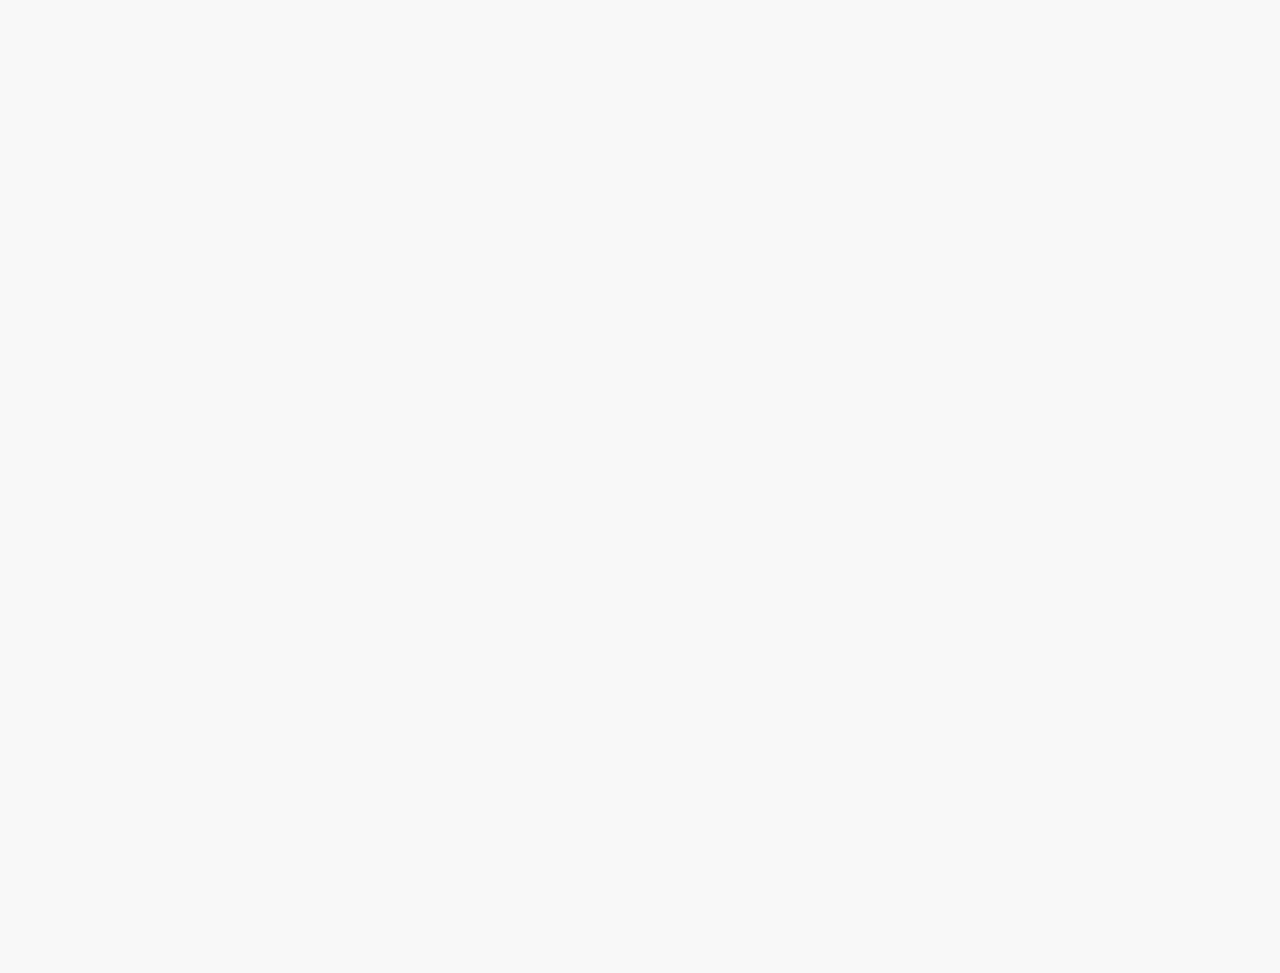
==== index.html @ 90e4558b "Update index.html" ====
<!DOCTYPE html>
<html lang="en">

<head>

    <meta charset="UTF-8">
    <meta name="viewport" content="width=device-width, initial-scale=1.0">


    <!-- ----------------------------------------------------------------- -->
    <!-- About Your Site                                                   -->
    <!-- ----------------------------------------------------------------- -->
    <link rel="shortcut icon" type="image/png" href="assets/favicon.png" />
    <title>Novawko Archives</title>
    <meta property="title" content="Novawko's Archives" />
    <meta property="type" content="website" />
    <meta property="url" content="https://novawko.github.io/archives/" />
    <meta property="image" content="assets/meta.png" />
    <meta name="description" content="Nova Wolfcreek's art, OCs, species, and more!">

    <!-- No AI scraping directives -->
    <meta name="robots" content="noai">
    <meta name="robots" content="noimageai">


    <!-- ----------------------------------------------------------------- -->
    <!-- Styles                                                            -->
    <!-- ----------------------------------------------------------------- -->

    <!-- Bootstrap CSS -->
    <!-- Using Bootstrap 4.5 because its closest to Toyhou.se's current version -->
    <!-- https://getbootstrap.com/docs/4.5/getting-started/introduction/ -->
    <link rel="stylesheet" href="https://cdn.jsdelivr.net/npm/bootstrap@4.5.3/dist/css/bootstrap.min.css" integrity="sha384-TX8t27EcRE3e/ihU7zmQxVncDAy5uIKz4rEkgIXeMed4M0jlfIDPvg6uqKI2xXr2" crossorigin="anonymous">

    <!-- Font Awesome Icons -->
    <link rel="stylesheet" href="https://cdnjs.cloudflare.com/ajax/libs/font-awesome/6.5.1/css/all.min.css" integrity="sha512-DTOQO9RWCH3ppGqcWaEA1BIZOC6xxalwEsw9c2QQeAIftl+Vegovlnee1c9QX4TctnWMn13TZye+giMm8e2LwA==" crossorigin="anonymous" referrerpolicy="no-referrer" />


    <!-- ----------------------------------------------------------------- -->
    <!-- Optional Styles                                                   -->
    <!-- ----------------------------------------------------------------- -->

    <!-- Custom CSS -->
    <link rel="stylesheet" type="text/css" href="styles/charadex.css">

    <!-- Google Font -->
    <link href="https://fonts.googleapis.com/css?family=Montserrat:400|Comfortaa:500" rel="stylesheet">


</head>

<body>


    <!-- --------------------------------------------------------------------
    <-- Header
    <-------------------------------------------------------------------- -->
    
    <div class="load-html" id="header" data-source="includes/header.html"></div>


    <!-- Spinner for loading-->
    <div class="spinner-border m-auto" id="loading"></div>


    <!-- --------------------------------------------------------------------
    <-- Terms
    <-- I've provided a boiler plate, edit these how you see fit!
    <-------------------------------------------------------------------- -->
    <div class="container softload py-md-5 my-4 py-4" id="main-container">
        <div class="row no-gutters m-n2">

            <!-- Main Content
            --------------------------------------------------------------------- -->
            <div class="col-12 p-2">
                <div class="card p-md-5 p-4 h-100">

                    <!-- Logo
                    ------------------------------------------------------------- -->
                    <img src="https://img-l.ink/img/10YIvc5L0_cL9ZxxvAM85Rr6WzPAGVZbT.png">


                    <!-- Description
                    ------------------------------------------------------------- -->
                    <div class="px-4 text-muted">
                        <p>Welcome to Nova Wolfcreek's (aka Novawko from Discord) official site that's made with Cheeriko's Charadex template hosted by Github!</p>
                    </div>


                    <!-- Links
                    ------------------------------------------------------------- -->
                    <hr class="my-4">
                    <div class="row no-gutters m-n1 mb-n2">

                        <div class="col-lg-4 p-1">
                            <h5>About</h5>
                            <div class="px-3">
                                <a class="btn btn-primary d-block mb-1" href="about.html">Meet the Artist</a>
                                <a class="btn btn-primary d-block mb-1" href="kitiguarsinfo.html">Kitiguars Info</a>
                                <a class="btn btn-primary d-block mb-1" href="kitiguarsmasterlist.html">Kitiguars Masterlist</a>
                            </div>
                        </div>

                        <div class="col-lg-4 col-md-6 p-1">
                            <h5>Archive</h5>
                            <div class="px-3">
                                <a class="btn btn-primary d-block mb-1" href="characters.html">Nova's Characters</a>
                                <span class="btn btn-primary d-block mb-1">Nova's Artwork (WIP)</span>
                                <a class="btn btn-primary d-block mb-1" href="prompts.html">Prompts</a>
                            </div>
                        </div>

                        <div class="col-lg-4 col-md-6 p-1">
                            <h5>Resources</h5>
                            <div class="px-3">
                                <a class="btn btn-primary d-block mb-1" href="mailto:novawko@gmail.com">Contact</a>
                                <a class="btn btn-primary d-block mb-1" href="faq.html">FAQ</a>
                                <a class="btn btn-primary d-block mb-1" href="terms.html">TOS</a>
                            </div>
                        </div>

                    </div>

                    </div>
                </div>
            </div>


            <!-- Prompts
            --------------------------------------------------------------------- -->
            <div class="col-md-6 p-2" id="prompt-gallery">
                <div class="card p-md-5 p-4 h-100">

                    <h4 class="mb-0">Prompts</h4>
                    <hr class="mb-4">
                    <div class="list row no-gutters gallery-row m-n1"></div>

                    <div class="d-none">
                        <div class="col-12 gallery-item p-1" id="prompt-item">
                            <div class="card bg-faded p-3">
                                <h5 class="m-0">
                                    <a class="cardlink title" href=""></a>
                                </h5>
                                <hr class="my-2">
                                <div class="row no-gutters small my-n2">
                                    <div class="col-md-6 p-2 d-flex justify-content-between">
                                        <b>Starts</b> <span class="startdate"></span>
                                    </div>
                                    <div class="col-md-6 p-2 d-flex justify-content-between">
                                        <b>Ends</b> <span class="enddate"></span>
                                    </div>
                                </div>
                            </div>
                        </div>
                    </div>

                </div>
            </div>


            <!-- Friends List
            --------------------------------------------------------------------- -->
            <div class="col-md-6 p-2" id="friends-gallery">
                <div class="card p-md-5 p-4 h-100">

                    <h4 class="mb-0">Friends List</h4>
                    <hr class="mb-4">
                    <div class="list row no-gutters gallery-row m-n1"></div>

                    <div class="d-none">
                        <div class="col-md-6 gallery-item p-1" id="friends-item">
                            <div class="row no-gutters m-n1">
                                <div class="col-4 p-1 my-auto">
                                    <img class="img-fluid img-thumbnail image" src="">
                                </div>
                                <div class="col-8 p-1">
                                    <a class="d-block mt-2 link text-truncate" href=""><b class="username"></b></a>
                                    <span class="badge badge-primary pronouns"></span>
                                </div>
                            </div>
                        </div>
                    </div>

                </div>
            </div>


            <!-- Nova's Characters
            --------------------------------------------------------------------- -->
            <div class="col-md-12 p-2" id="characters-gallery">
                <div class="card p-md-5 p-4 h-100">

                    <h4 class="mb-0">Latest Characters</h4>
                    <hr class="mb-4">
                    <div class="list row no-gutters gallery-row m-n1"></div>

                    <div class="d-none">
                        <div class="col-md-3 col-6 gallery-item p-1" id="characters-item">
                            <a class="card p-2 bg-faded d-block text-center cardlink" href="">
                                <img class="image img-fluid gallery-img" src=""><br>
                                <span class="btn btn-primary d-block mt-2 character"></span>
                            </a>
                        </div>
                    </div>

                </div>
            </div>
			
	    <!-- Kitiguars Masterlist
            --------------------------------------------------------------------- -->
            <div class="col-md-12 p-2" id="kitiguars-gallery">
                <div class="card p-md-5 p-4 h-100">

                    <h4 class="mb-0">Latest Kitiguars</h4>
                    <hr class="mb-4">
                    <div class="list row no-gutters gallery-row m-n1"></div>

                    <div class="d-none">
                        <div class="col-md-3 col-6 gallery-item p-1" id="kitiguars-item">
                            <a class="card p-2 bg-faded d-block text-center cardlink" href="">
                                <img class="image img-fluid gallery-img" src=""><br>
                                <span class="btn btn-primary d-block mt-2 kitiguar"></span>
                            </a>
                        </div>
                    </div>

                </div>
            </div>



        </div>
    </div>


    <!-- --------------------------------------------------------------------
    <-- Footer
    <-------------------------------------------------------------------- -->
    
    <div class="load-html" id="footer" data-source="includes/footer.html"></div>


    <!-- ----------------------------------------------------------------- -->
    <!-- JS                                                                -->
    <!-- ----------------------------------------------------------------- -->

    <!-- JQuery -->
    <script src="https://code.jquery.com/jquery-3.6.0.js" integrity="sha256-H+K7U5CnXl1h5ywQfKtSj8PCmoN9aaq30gDh27Xc0jk=" crossorigin="anonymous"></script>

    <!-- Bootstrap -->
    <script src="https://cdn.jsdelivr.net/npm/bootstrap@4.5.3/dist/js/bootstrap.bundle.min.js" integrity="sha384-ho+j7jyWK8fNQe+A12Hb8AhRq26LrZ/JpcUGGOn+Y7RsweNrtN/tE3MoK7ZeZDyx" crossorigin="anonymous"></script>

    <!-- List.js -->
    <script src="https://cdnjs.cloudflare.com/ajax/libs/list.js/2.3.0/list.min.js" crossorigin="anonymous"></script>

    <!-- Charadex Script -->
    <script src="styles/config.js"></script>
    <script src="styles/charadex.js"></script>
    <script>frontPage(options.index);</script>


</body>

</html>
---- styles/charadex.css ----
body {

  /* ============================================================= */
  /*
  /* Main Styles
  /*
  /* ============================================================= */
  /* 
  /* This only styles the elements shown on the page.
  /* 
  /* Some CSS knowledge is going to be needed to style these
  /* elements further. If you're just looking for a swatch and
  /* font swap, then you'll only need to edit the variables below.
  /*
  /* ============================================================= */
  /* Primary Color
  ================================================================ */
  --cd-primary-color:                    #8FB7D4;
  --cd-primary-text-color:               #fff;

  /* ============================================================= */
  /* Secondary Color
  ================================================================ */
  --cd-secondary-color:                  #939799;
  --cd-secondary-text-color:             #fff;

  /* ============================================================= */
  /* Backgrounds
  ================================================================ */
  --cd-body-background-color:            #f8f8f8;
  --cd-content-background-color:         #ffffff;
  --cd-faded-background-color:           #f8f8f8;

  /* Background Extras */
  --cd-body-background-image:             url();

  /* ============================================================= */
  /* Text
  ================================================================ */
  --cd-body-text-color:                  #303030;
  --cd-faded-text-color:                 #575757;

  /* ============================================================= */
  /* Borders
  ================================================================ */
  --cd-border-color:                     rgba(0, 0, 0, 0.125);
  --cd-border-width:                     1px;
  --cd-border-style:                     solid;
  --cd-border-radius:                    1rem;

  /* ============================================================= */
  /* Navbar
  ================================================================ */
  --cd-navbar-background-color:          #222222;
  --cd-navbar-brand-color:               var(--cd-primary-color);
  --cd-navbar-brand-color-hover:         var(--cd-secondary-color);
  --cd-navbar-text-color:                var(--cd-content-background-color);
  --cd-navbar-link-color:                var(--cd-navbar-text-color);
  --cd-navbar-link-color-hover:          var(--cd-primary-color);
  --cd-navbar-font-family:               var(--cd-header-font-family);
  
  /* ============================================================= */
  /* Main Fonts
  ================================================================ */
  --cd-body-font-family:                 'Montserrat', sans-serif;
  --cd-header-font-family:               'Comfortaa', sans-serif;


  /* ============================================================= */
  /*
  /* Optional Styles
  /* These are just for extra easy styling
  /*
  /* ============================================================= */
  /* Navbar Dropdown 
  ================================================================ */

  /* Background */
  --cd-navbar-dropdown-background-color: var(--cd-navbar-background-color);
  --cd-navbar-dropdown-background-hover: var(--cd-primary-color);

  /* Link/Text */
  --cd-navbar-dropdown-link-color:       var(--cd-navbar-link-color);
  --cd-navbar-dropdown-link-color-hover: var(--cd-primary-text-color);

  /* Divider */
  --cd-navbar-dropdown-divider:          rgba(255,255,255,.12);
  --cd-navbar-dropdown-border-radius:    0 0 var(--cd-border-radius) var(--cd-border-radius);


  /* ============================================================= */
  /* Footer
  ================================================================ */
  
  /* Background */
  --cd-footer-background-color:          var(--cd-navbar-background-color);

  /* Link/Text */
  --cd-footer-text-color:                var(--cd-navbar-text-color);
  --cd-footer-link-color:                var(--cd-navbar-link-color);
  --cd-footer-link-color-hover:          var(--cd-navbar-link-color-hover);


  /* ============================================================= */
  /* Link
  ================================================================ */

  --cd-link-text-color:                  #4c8ebd;
  --cd-link-text-color-hover:            var(--cd-secondary-color);


  /* ============================================================= */
  /* HR
  ================================================================ */

  --cd-hr-border-width:                  var(--cd-border-width);
  --cd-hr-border-color:                  var(--cd-border-color);
  --cd-hr-border-style:                  var(--cd-border-style);


  /* ============================================================= */
  /* Pagination
  ================================================================ */

  /* Background */
  --cd-pagination-background-color:      transparent;
  --cd-pagination-background-hover:      transparent;

  /* Text */
  --cd-pagination-text-color:            var(--cd-faded-text-color);
  --cd-pagination-text-color-hover:      var(--cd-primary-color);

  /* Border */
  --cd-pagination-border-radius:         var(--cd-border-radius);
  --cd-pagination-border-width:          0;
  --cd-pagination-border-style:          var(--cd-border-style);
  --cd-pagination-border-color:          var(--cd-border-color);
  --cd-pagination-border-color-hover:    var(--cd-primary-color);


  /* ============================================================= */
  /* Cards
  ================================================================ */
  
  /* Background */
  --cd-card-background-color:            var(--cd-content-background-color);
  --cd-card-header-background-color:     var(--cd-card-background-color);

  /* Text */
  --cd-card-header-font-family:          var(--cd-header-font-family);

  /* Border */
  --cd-card-border-width:                var(--cd-border-width);
  --cd-card-border-style:                var(--cd-border-style);
  --cd-card-border-color:                var(--cd-border-color);
  --cd-card-border-radius:               var(--cd-border-radius);


  /* ============================================================= */
  /* Button
  ================================================================ */
  
  /* Background */
  --cd-button-background-color:          var(--cd-primary-color);
  --cd-button-background-color-hover:    var(--cd-secondary-color);

  /* Text */
  --cd-button-text-color:                var(--cd-primary-text-color);
  --cd-button-text-color-hover:          var(--cd-secondary-text-color);

  /* Border */
  --cd-button-border-width:              var(--cd-border-width);
  --cd-button-border-style:              var(--cd-border-style);
  --cd-button-border-color:              var(--cd-button-background-color);
  --cd-button-border-color-hover:        var(--cd-button-background-color-hover);
  --cd-button-border-radius:             var(--cd-border-radius);


  /* ============================================================= */
  /* Input
  ================================================================ */

  /* Background */
  --cd-input-background-color:           var(--cd-faded-background-color);

  /* Text */
  --cd-input-text-color:                 var(--cd-faded-text-color);

  /* Border */
  --cd-input-border-width:               var(--cd-border-width);
  --cd-input-border-style:               var(--cd-border-style);
  --cd-input-border-color:               var(--cd-border-color);
  --cd-input-border-color-hover:         var(--cd-primary-color);
  --cd-input-border-radius:              var(--cd-border-radius);

}


/* ============================================================= */
/* General Page Styles
/* ============================================================= */

body {

  /* Global Text */
  color: var(--cd-body-text-color);
  font-family: var(--cd-body-font-family);
  -webkit-font-smoothing: antialiased;
  -moz-osx-font-smoothing: grayscale;

  /* Global Background */
  background-color: var(--cd-body-background-color);
  background-image: var(--cd-body-background-image);
  background-position: center;
  background-size: cover;

}


/* ============================================================= */
/* Plain Links
/* ============================================================= */

a,
a:visited {
  color: var(--cd-link-text-color);
  transition: color .2s ease-in-out;
}

a:hover,
a:focus,
a:active {
  color: var(--cd-link-text-color-hover);
  text-decoration: none;
}

/* ============================================================= */
/* Navbar
/* ============================================================= */
.navbar {
  background-color: var(--cd-navbar-background-color) !important;
  font-family: var(--cd-navbar-font-family) !important;
  z-index: 2000;
}

.navbar .navbar-brand {
  color: var(--cd-navbar-brand-color) !important;
  font-size: 2rem;
}

.navbar .navbar-brand:hover, 
.navbar .navbar-brand:focus {
  color: var(--cd-navbar-brand-color-hover) !important;
}

.navbar .navbar-nav .nav-link {
  color: var(--cd-navbar-link-color) !important;
}

.navbar .navbar-nav .nav-link:hover, 
.navbar .navbar-nav .nav-link:focus{
  color: var(--cd-navbar-link-color-hover) !important;
}

.navbar .navbar-toggler {
  color: var(--cd-navbar-link-color) !important;
  border: none !important;
}

.navbar .nav-link {
    display: flex;
    align-items: center;
}

.navbar .nav-link-icon {
    font-size: .5rem;
    margin-left: .25rem;
}


/* ============================================================= */
/* Dropdowns
/* This is for navbar dropdowns only
/* ============================================================= */

.navbar .dropdown-menu {
  color: var(--cd-navbar-dropdown-link-color) !important;
  background-color: var(--cd-navbar-dropdown-background-color) !important;
  border-radius: var(--cd-navbar-dropdown-border-radius) !important;
  border: none;
  margin-top: 0;
}

.dropdown:hover .dropdown-menu,
.dropdown-menu:hover{
  display: block !important
}

.navbar .dropdown-divider {
  border-top: 1px solid var(--cd-navbar-dropdown-divider) !important;
}

.navbar .dropdown-item,
.navbar .dropdown-item-text {
  color: var(--cd-navbar-dropdown-link-color) !important;
  transition: color .2s ease, background .2s ease;
}

.navbar .dropdown-item:hover, 
.dropdown-item:focus,
.dropdown-item:active {
  color: var(--cd-navbar-dropdown-link-color-hover)!important;
  background-color: var(--cd-navbar-dropdown-background-hover) !important;
}

.navbar .dropdown-header {
  color: var(--cd-navbar-dropdown-link-color-hover) !important;
}


/* ============================================================= */
/* Footer
/* ============================================================= */

.footer{
  background-color: var(--cd-footer-background-color) !important;
  color: var(--cd-footer-text-color) !important;
}

.footer a,
.footer a:visited {
  color: var(--cd-footer-link-color) !important;
}

.footer a:hover,
.footer a:focus,
.footer a:active {
  color: var(--cd-footer-link-color-hover) !important;
}


/* ============================================================= */
/* Pagination
/* ============================================================= */

.page-link {
  transition: color .2s ease, background .2s ease, border .2s ease;
  border-width: var(--cd-pagination-border-width) !important;
  border-style: var(--cd-pagination-border-style) !important;
}

.page-link,
.page-item.disabled .page-link {
  color: var(--cd-pagination-text-color) !important;
  background-color: var(--cd-pagination-background-color) !important;
  border-color: var(--cd-pagination-border-color) !important;
}

.page-item.active .page-link,
.page-link:hover,
.page-link:focus,
.page-link:active {
  color: var(--cd-pagination-text-color-hover) !important;
  background-color: var(--cd-pagination-background-hover) !important;
  border-color: var(--cd-pagination-border-color-hover) !important;
}

/* Keeps users from accidentally highlighting */
.page-link{
  cursor: pointer;
  user-select: none;
}

/* Fixes my jank nav/pagination hybrid */
.nav .pagination .page-item:first-child .page-link {
  border-radius: 0 !important;
  border-left: 0 !important;
}

.nav .pagination .page-item:last-child .page-link {
  border-radius: 0 !important
}

.nav .page-item:first-child .page-link {
  border-radius: var(--cd-pagination-border-radius) 0 0 var(--cd-pagination-border-radius) !important;
}

.nav .page-item:last-child .page-link {
  border-radius: 0 var(--cd-pagination-border-radius) var(--cd-pagination-border-radius) 0 !important
}


/* ============================================================= */
/* Card
/* ============================================================= */

.card {
  background-color: var(--cd-card-background-color) !important;
  border-width: var(--cd-card-border-width) !important;
  border-style: var(--cd-card-border-style) !important;
  border-color: var(--cd-card-border-color) !important;
  border-radius: var(--cd-border-radius) !important;
}

.card-header {
  background-color: var(--cd-card-header-background-color) !important;
  border-bottom-color: var(--cd-card-border-color) !important;
  border-bottom-width: var(--cd-card-border-width) !important;
  border-bottom-style: var(--cd-card-border-style) !important;
  font-family: var(--cd-card-header-font-family) !important;
  border-radius: calc(var(--cd-border-radius) - 1px) calc(var(--cd-border-radius) - 1px) 0 0 !important;
}


/* ============================================================= */
/* Buttons & Badges
/* ============================================================= */

.btn.btn-primary,
.badge.badge-primary {
  color: var(--cd-button-text-color) !important;
  background-color: var(--cd-button-background-color) !important;
  border-width: var(--cd-button-border-width) !important;
  border-style: var(--cd-button-border-style) !important;
  border-color: var(--cd-button-border-color) !important;
  border-radius: var(--cd-button-border-radius) !important;
}

.btn.btn-primary:hover,
.btn.btn-primary:focus,
.btn.btn-primary:active,
a.badge.badge-primary:hover,
a.badge.badge-primary:focus,
a.badge.badge-primary:active  {
  color: var(--cd-button-text-color-hover) !important;
  border-color: var(--cd-button-border-color-hover) !important;
  background-color: var(--cd-button-background-color-hover) !important;
  box-shadow: none !important;
}


/* ============================================================= */
/* Input
/* ============================================================= */

.form-control {
  background-color: var(--cd-input-background-color) !important;
  color: var(--cd-input-text-color) !important;
  border-width: var(--cd-input-border-width) !important;
  border-style: var(--cd-input-border-style) !important;
  border-color: var(--cd-input-border-color) !important;
  border-radius: var(--cd-input-border-radius) !important;
}

.form-control:focus,
.form-control:active {
  background-color: var(--cd-input-background-color) !important;
  border-color: var(--cd-input-border-color-hover) !important;
}


/* ============================================================= */
/* Scrollbar
/* ============================================================= */

@media (min-width: 992px) {
  body::-webkit-scrollbar-track {
    background-color: var(--cd-faded-background-color);
    border-width: 0px !important;
  }

  body::-webkit-scrollbar {
    width: 10px;
    height: 10px;
  }

  body::-webkit-scrollbar-thumb {
    background-color: var(--cd-primary-color);
  }

  body::-webkit-scrollbar-corner,
  body::-webkit-resizer {
    background-color: var(--cd-border-color);
  }
}


/* ============================================================= */
/* Misc
/* ============================================================= */

.text-primary {
  color: var(--cd-primary-color) !important;
}

.bg-faded {
  background-color: var(--cd-faded-background-color) !important;
}

.text-muted {
  color: var(--cd-faded-text-color) !important;
}

h1, h2, h3,
h4, h5, h6 {
  font-family: var(--cd-navbar-font-family) !important;
}

hr {
  border-top-color: var(--cd-hr-border-color) !important;
  border-top-width: var(--cd-hr-border-width) !important;
  border-top-style: var(--cd-hr-border-style) !important;
}

img {
  image-rendering: -webkit-optimize-contrast;
}

/* Fix any border radiuses that were messed from before */
.rounded {border-radius: var(--cd-border-radius) !important}
.rounded-circle {border-radius: 100%;}
.rounded-0 {border-radius: 0 !important;}

/* ============================================================= */
/* Chee's Tweaks
/* ============================================================= */

body {
  min-height: 100vh;
  display: flex;
  flex-direction: column;
}

#main-container {
    min-height: calc(100vh - 105px);
    padding: 1rem;
    -ms-flex: 1 1 auto!important;
    flex: 1 1 auto!important;
}

@media (min-width: 768px) {
    #main-container {
        padding: 5rem 1.5rem;
    }
}

/* Fades container in on load so its not as jarring */
.softload {
  opacity: 0;
} .softload.active {
  opacity: 1;
  transition: opacity 2s ease;
}

/* Remove ugly box shadow */
button:focus,
.page-link:focus,
.form-control:focus {
  outline: none !important;
  box-shadow: none !important;
}

/* Remove margin from last paragraphs */
p:last-child {
    margin-bottom: 0 !important;
}

/* Small container for more compact view */
.container {
  max-width: 950px !important;
}

/* Prevents awkward load in stutter */
#charadex-gallery .list .card-body {
  min-height: calc(200px + 2.5rem);
} 

#charadex-gallery .list .card-body img {
  max-height: 200px;
}

.gallery-img {
    max-height: 150px;
}

/* Combines search and its companion filter */
#search-filter.form-control {
  border-radius: var(--cd-border-radius) 0 0 var(--cd-border-radius) !important;
  border-right: 0 !important;
} 

#search.filtered.form-control {
  margin-left: -.5rem;
  width: calc(100% + .5rem) !important;
  border-radius: 0 var(--cd-border-radius) var(--cd-border-radius) 0 !important;
}

/* Loading Icon */
#loading {
  width: 5rem; 
  height: 5rem;
  position: absolute;
  top: calc(50% - 2.5rem);
  left: calc(50% - 2.5rem);
  animation-duration: 2s;
  opacity: .5;
  border-color: var(--cd-body-text-color);
  border-right-color: transparent !important;
}


#log-table {
    max-height: 200px;
    overflow-y: auto;
}

/* ============================================================= */
/* Custom Classes
/* ============================================================= */

/* Makes sure your text formatting is preserved from the sheet */
/* Best for large areas like notes */
.text-pre {
    white-space: break-spaces;
}

.hero-title {
    color: var(--cd-primary-text-color);
    background-color: var(--cd-primary-color);
    border-radius: var(--cd-border-radius);
    font-family: var(--cd-header-font-family);
    display: flex;
    padding: 1.5rem;
    min-height: 250px;
    font-weight: 800;
    font-size: 2.5rem;
}

@media (min-width: 768px) {
    .hero-title {
        letter-spacing: 2px;
        font-size: 5rem;
    }
}
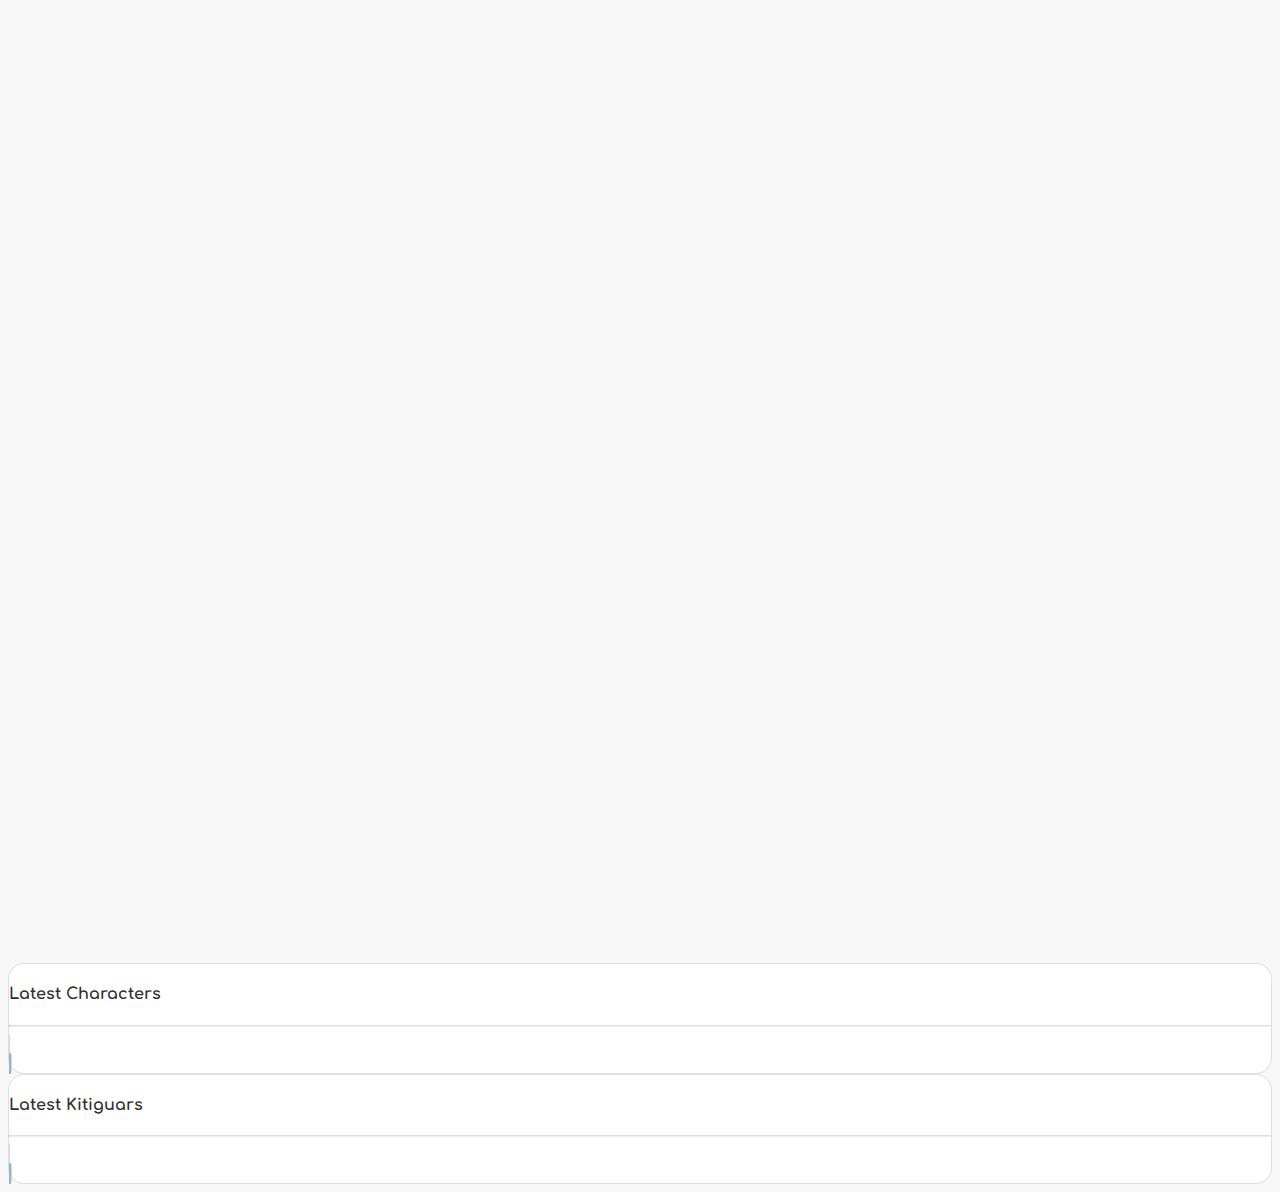
==== commit 719ad38d: "Update index.html" ====
--- a/index.html
+++ b/index.html
@@ -152,7 +152,7 @@
                                 </div>
                             </div>
                         </div>
-                    </div>
+		     </div>
 
                 </div>
             </div>
@@ -180,6 +180,7 @@
                             </div>
                         </div>
                     </div>
+		</div>
 
                 </div>
             </div>
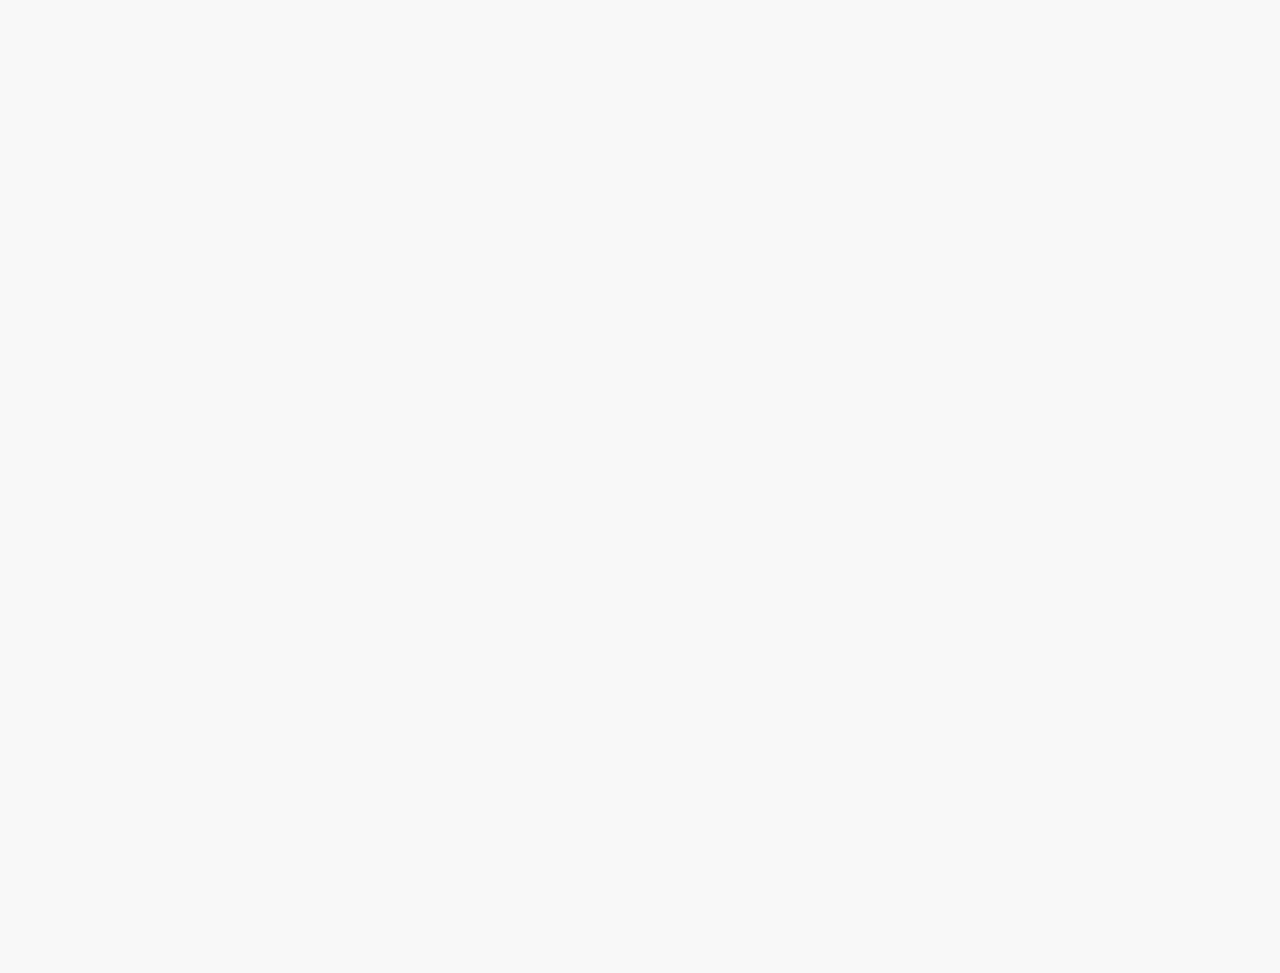
==== commit 33f4ca45: "Update index.html" ====
--- a/index.html
+++ b/index.html
@@ -180,7 +180,6 @@
                             </div>
                         </div>
                     </div>
-		</div>
 
                 </div>
             </div>
